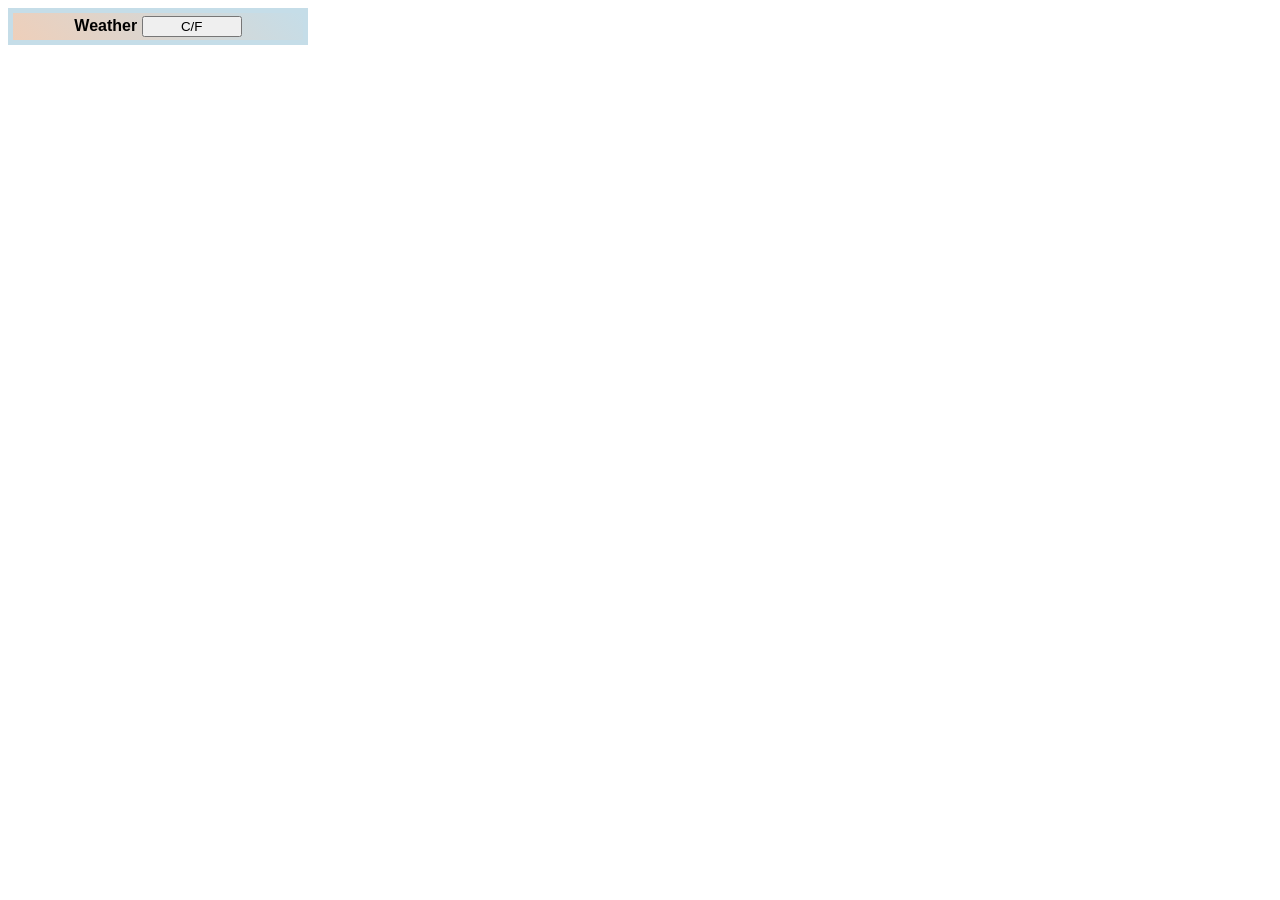
==== first/weather.html @ b22ec132 "button doesn't work yet" ====
<!DOCTYPE html>
<html lang="en">
<head>
    <meta charset="UTF-8">
    <meta http-equiv="X-UA-Compatible" content="IE=edge">
    <meta name="viewport" content="width=device-width, initial-scale=1.0">
    <title>Weather</title>
    <link href="style.css" rel="stylesheet" />
</head>
<body>
   <div id="city-weather">
   <table id="table">
       <th id="head-th">Weather <button id="btn">C/F</button></th>
   </table>
   </div>
<script src="today.js"></script>
<script src="main.js"></script>

</body>
</html>
---- first/style.css ----
body {
    font-family: 'Segoe UI', Tahoma, Geneva, Verdana, sans-serif;

}
table {
background: linear-gradient(45deg, #EECFBA, #C5DDE8);
width: 300px;
border: 5px solid #C5DDE8;
font-weight: bold;
}

button {
    width: 100px;
}
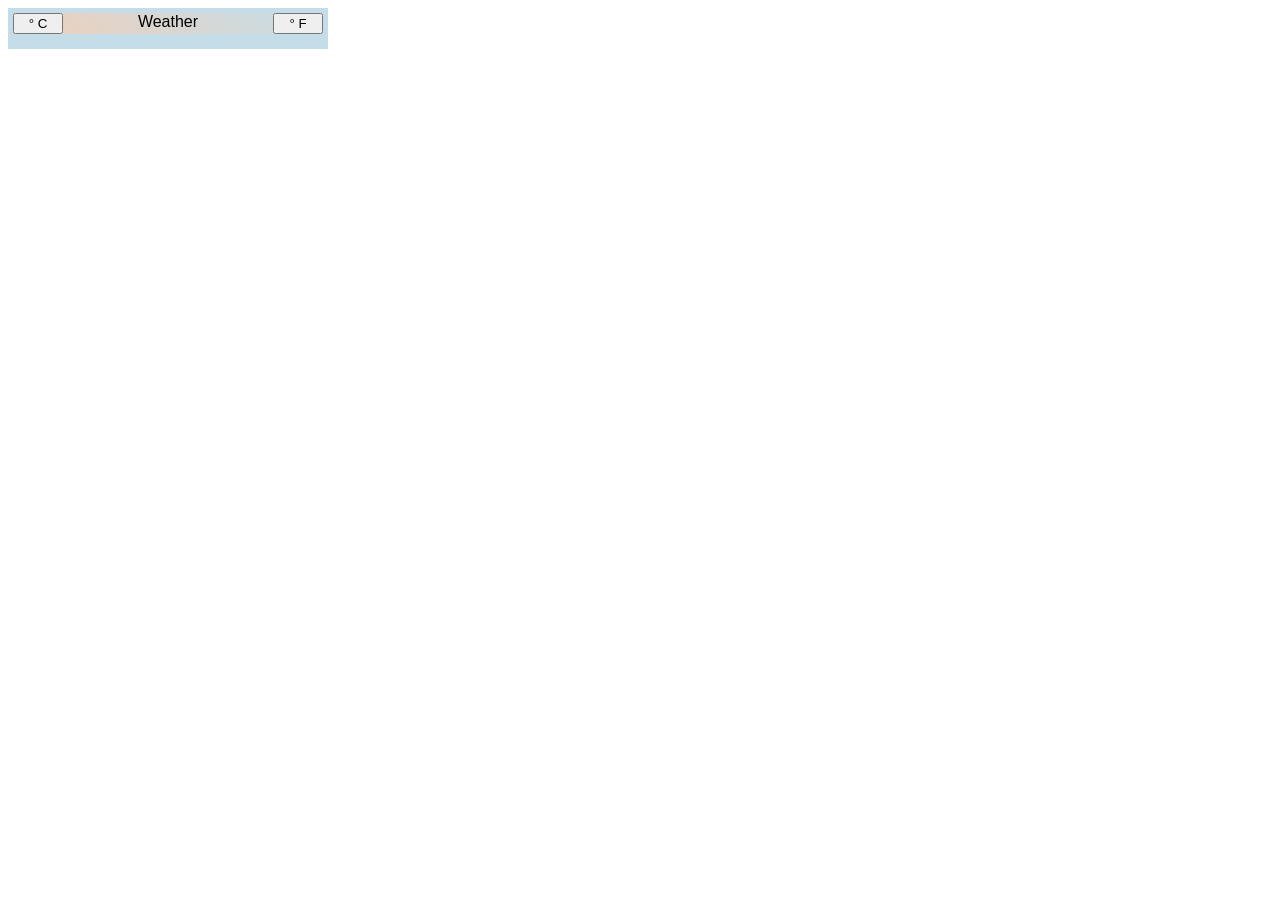
==== commit 2230a2f2: "add style + btn(not good)" ====
--- a/first/weather.html
+++ b/first/weather.html
@@ -9,8 +9,13 @@
 </head>
 <body>
    <div id="city-weather">
+     <div id="head-container">
+         <button id="btn-tempC">&#176 C</button>
+          Weather
+         <button id="btn-tempF">&#176 F</button>
+        </div>
    <table id="table">
-       <th id="head-th">Weather <button id="btn">C/F</button></th>
+
    </table>
    </div>
 <script src="today.js"></script>
--- a/first/style.css
+++ b/first/style.css
@@ -1,15 +1,25 @@
 body {
     font-family: 'Segoe UI', Tahoma, Geneva, Verdana, sans-serif;
+    width: 25%;
 
 }
 table {
 background: linear-gradient(45deg, #EECFBA, #C5DDE8);
-width: 300px;
+width: 100%;
 border: 5px solid #C5DDE8;
 font-weight: bold;
+text-align: center;
+}
+
+#head-container{
+width: 100%;
+box-sizing: border-box;
+border: 5px solid #C5DDE8;
+background: linear-gradient(45deg, #EECFBA, #C5DDE8);
+display: flex;
+justify-content: space-between;
 }
 
 button {
-    width: 100px;
-}
+    width: 50px;}
 
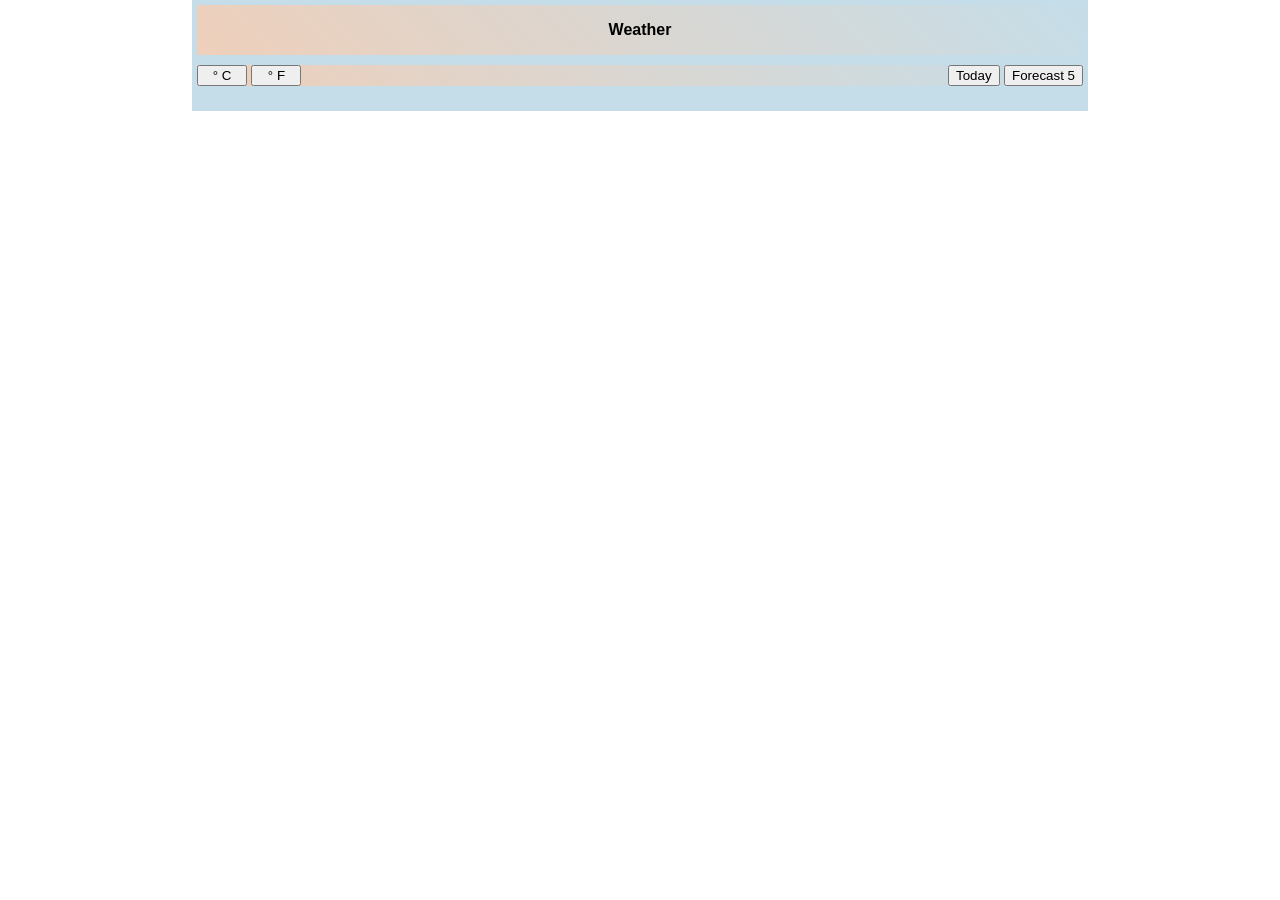
==== commit e8878e5d: "add forecast + refactoring" ====
--- a/first/weather.html
+++ b/first/weather.html
@@ -8,18 +8,23 @@
     <link href="style.css" rel="stylesheet" />
 </head>
 <body>
-   <div id="city-weather">
+   <div id="weather">
+       <div id="header"><p>Weather</p></div>
      <div id="head-container">
-         <button id="btn-tempC">&#176 C</button>
-          Weather
-         <button id="btn-tempF">&#176 F</button>
+         <div><button id="btn-tempC">&#176 C</button>
+         <button id="btn-tempF">&#176 F</button></div>
+         <div>
+            <button id="today-btn">Today</button>
+            <button id="forecast-btn">Forecast 5</button></div>
+         </div>
         </div>
-   <table id="table">
-
-   </table>
+   <table id="table"></table>
+   <table id="forecast"></table>
    </div>
 <script src="today.js"></script>
+<script src="forecast.js"></script>
 <script src="main.js"></script>
+<script src="buttons.js"></script>
 
 </body>
 </html>
--- a/first/style.css
+++ b/first/style.css
@@ -1,6 +1,7 @@
 body {
     font-family: 'Segoe UI', Tahoma, Geneva, Verdana, sans-serif;
-    width: 25%;
+    width: 70%;
+    margin: auto;
 
 }
 table {
@@ -9,6 +10,16 @@
 border: 5px solid #C5DDE8;
 font-weight: bold;
 text-align: center;
+}
+
+#forecast {
+   width: 100%;
+   font-size: small;
+   text-align: center;
+}
+
+#forecast > tr{
+    font-size: large;
 }
 
 #head-container{
@@ -20,6 +31,16 @@
 justify-content: space-between;
 }
 
-button {
+#header{
+    width: 100%;
+    font-weight: bold;
+    box-sizing: border-box;
+    border: 5px solid #C5DDE8;
+    background: linear-gradient(45deg, #EECFBA, #C5DDE8);
+    display: flex;
+    justify-content: center;
+}
+
+#btn-tempC, #btn-tempF{
     width: 50px;}
 
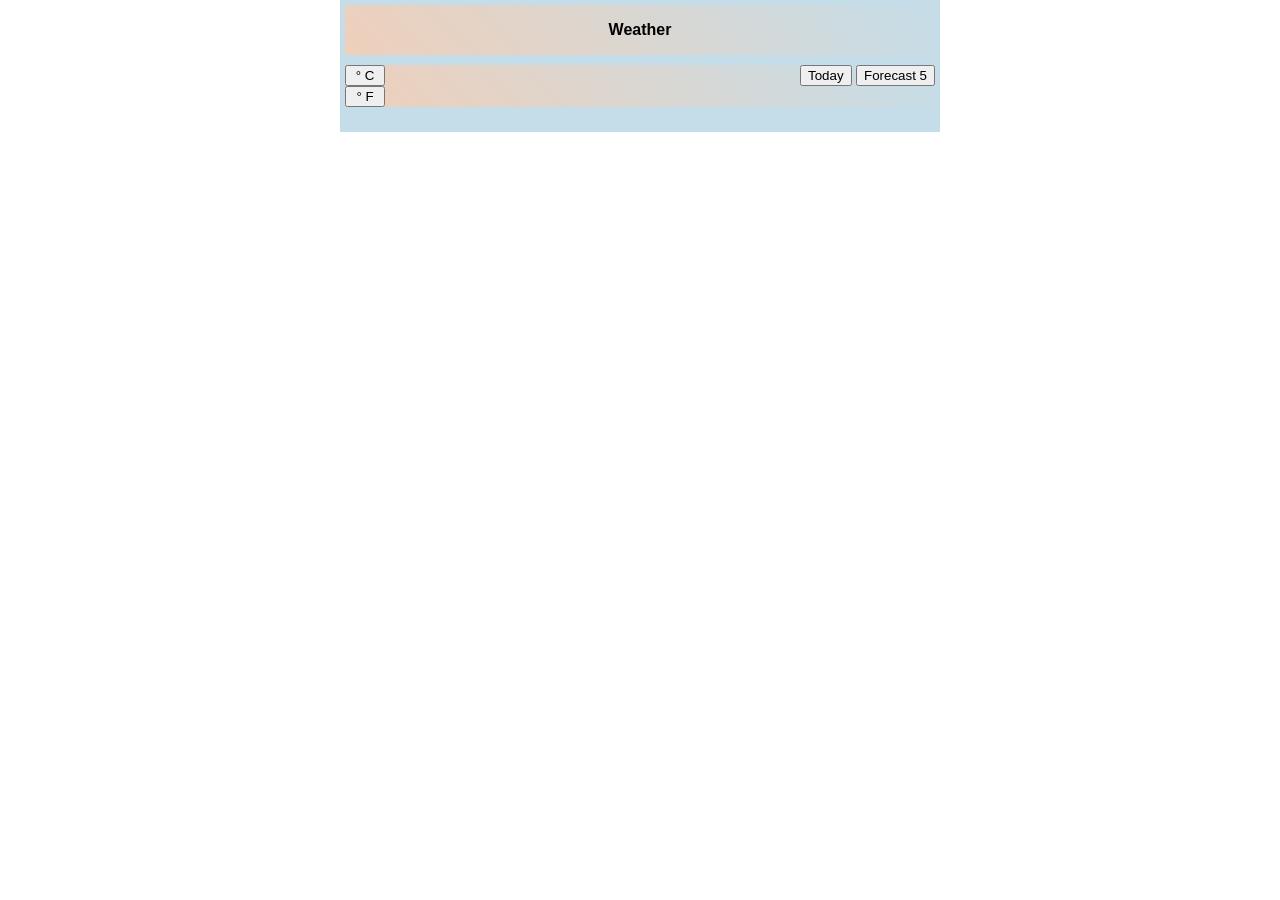
==== commit a71bbfad: "Add files via upload refactoring" ====
--- a/first/weather.html
+++ b/first/weather.html
@@ -11,8 +11,12 @@
    <div id="weather">
        <div id="header"><p>Weather</p></div>
      <div id="head-container">
-         <div><button id="btn-tempC">&#176 C</button>
-         <button id="btn-tempF">&#176 F</button></div>
+        <div id="btn-temp">
+        <button id="btn-tempC">&#176 C</button>
+        <button id="btn-tempF">&#176 F</button>
+        <button id="btn-tempC-forecast">&#176 C</button>
+        <button id="btn-tempF-forecast">&#176 F</button>
+        </div>
          <div>
             <button id="today-btn">Today</button>
             <button id="forecast-btn">Forecast 5</button></div>
@@ -21,10 +25,11 @@
    <table id="table"></table>
    <table id="forecast"></table>
    </div>
+
+
+<script src="forecast.js"></script>
 <script src="today.js"></script>
-<script src="forecast.js"></script>
+<script src="buttons.js"></script>
 <script src="main.js"></script>
-<script src="buttons.js"></script>
-
 </body>
 </html>
--- a/first/style.css
+++ b/first/style.css
@@ -1,6 +1,6 @@
 body {
     font-family: 'Segoe UI', Tahoma, Geneva, Verdana, sans-serif;
-    width: 70%;
+    width: 600px;
     margin: auto;
 
 }
@@ -15,11 +15,14 @@
 #forecast {
    width: 100%;
    font-size: small;
-   text-align: center;
+   display: flex;
+   flex-flow: column wrap;
+   align-content: center;
 }
 
-#forecast > tr{
+.tr-head{
     font-size: large;
+    margin-bottom: 20px;
 }
 
 #head-container{
@@ -28,6 +31,7 @@
 border: 5px solid #C5DDE8;
 background: linear-gradient(45deg, #EECFBA, #C5DDE8);
 display: flex;
+flex-flow: row nowrap;
 justify-content: space-between;
 }
 
@@ -41,6 +45,6 @@
     justify-content: center;
 }
 
-#btn-tempC, #btn-tempF{
-    width: 50px;}
+#btn-tempC, #btn-tempF, #btn-tempF-forecast {
+    width: 40px;}
 
